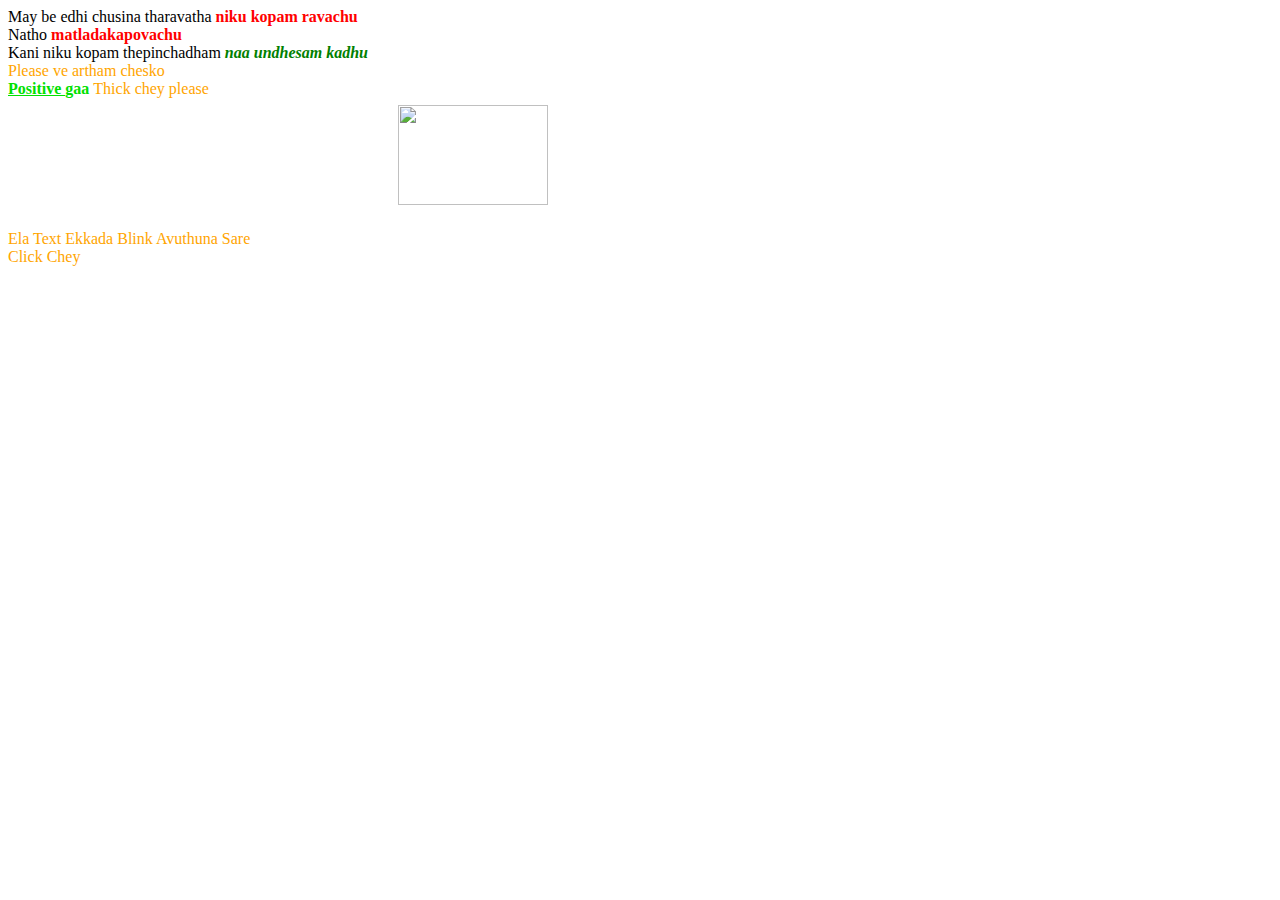
==== index.html @ cbca2bbd "Add files via upload" ====
<!DOCTYPE html>
<html>
<head>
	<meta charset="utf-8">
	<meta name="viewport" content="width=device-width, initial-scale=1">
	<title>Please Kopadaku</title>
	<link rel="stylesheet" href="Birthday.css" />
</head>
<body link="goldenyellow" alink="goldenyellow" vlink="goldenyellow">
	<div id="Font" align="centre">
	May be edhi chusina tharavatha <font color="red"> <b> niku kopam ravachu</b> </font> <br>Natho <font color="red"> <b>matladakapovachu </b> </font> <br> Kani niku kopam thepinchadham <font color="green"> <b> <i> naa undhesam kadhu </i> </b> 
	</font> <br> <font color="orange"> Please ve artham chesko <font> <br> <font id="line" color="goldenyellow" > <b> <a href="#" class="blink">Positive </a> gaa </b> </font> Thick chey please
    </div>
    <img src="D:\554 HTML\Prend\Image\up arrow.png" height="100px" width="150px" hspace="390px" vspace="7px">
    <div id="Caption"><font > <br> Ela Text Ekkada Blink Avuthuna Sare <br>
    	Click Chey </font></div>

</body>
</html>
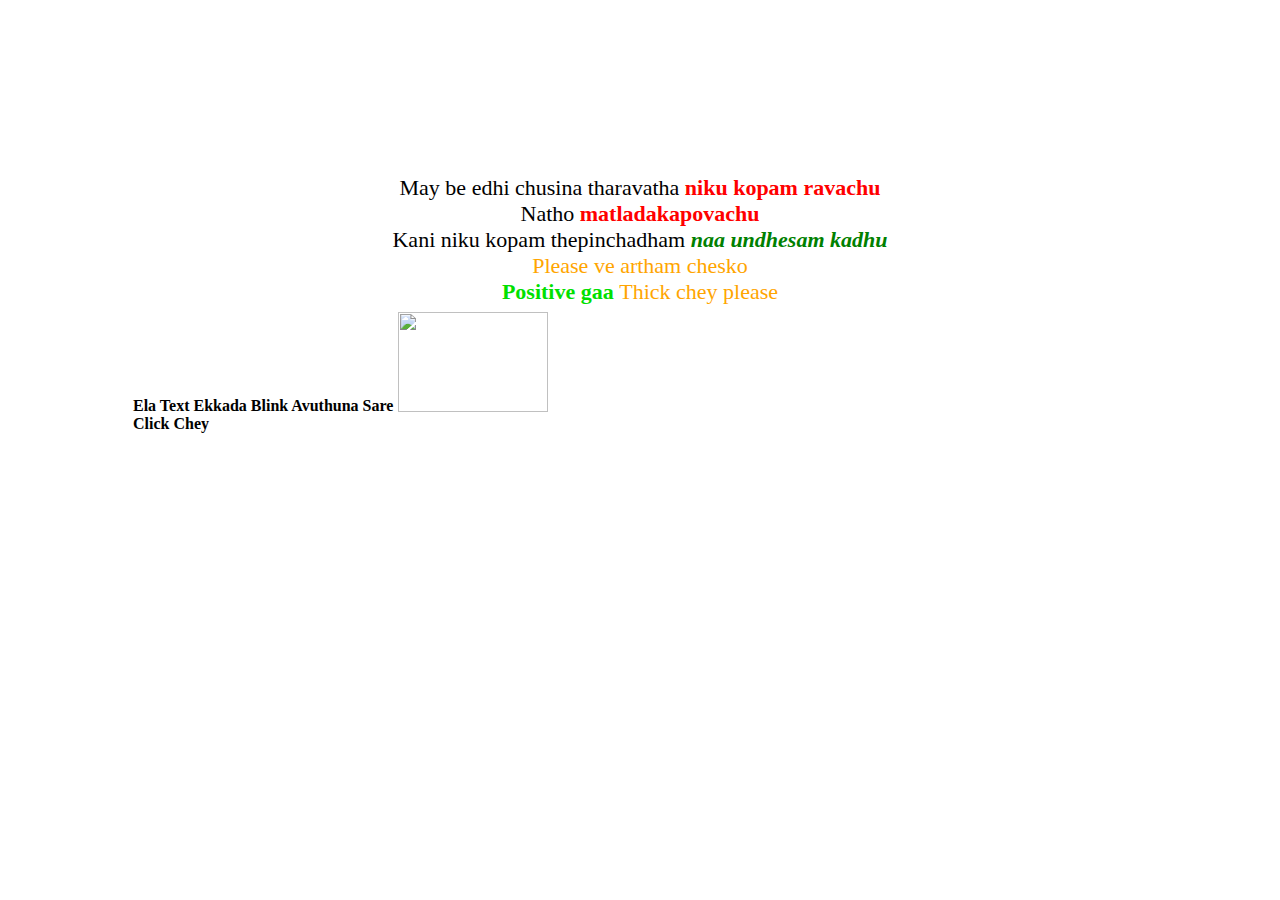
==== commit ad36e210: "Update index.html" ====
--- a/index.html
+++ b/index.html
@@ -5,6 +5,22 @@
 	<meta name="viewport" content="width=device-width, initial-scale=1">
 	<title>Please Kopadaku</title>
 	<link rel="stylesheet" href="Birthday.css" />
+	<script>
+  var userAgent;
+
+  (function() {
+
+    userAgent = navigator.userAgent.toLowerCase();
+
+    if (typeof orientation !== 'undefined' || userAgent.indexOf('mobile') >= 0); {
+      alert('open in desktop');
+    } else {
+      document.body.innerHTML = 'your HTML as a string here';
+    }
+
+  })();
+
+</script>
 </head>
 <body link="goldenyellow" alink="goldenyellow" vlink="goldenyellow">
 	<div id="Font" align="centre">
@@ -16,4 +32,4 @@
     	Click Chey </font></div>
 
 </body>
-</html>+</html>
--- a/Birthday.css
+++ b/Birthday.css
@@ -0,0 +1,63 @@
+#birthdayCard {
+  background: pink;
+  color: #111111;
+  width: 25%;
+  min-width: 300px;
+  border: 8px solid deeppink;
+  border-left: 10px solid #DD0000;
+  margin-left: 550px;
+  margin-top: 100px;
+  padding: 20px;
+}
+
+.redText {
+  color: #CC0000;
+}
+
+.signature {
+  text-align: right;
+}
+
+strong {
+  font-size: large;
+  color: #CC0000;
+}
+
+#Font {
+  font-size: 22px;
+  text-align: center;
+  text-justify: inter-word;
+  margin-top: 175px;
+  text-decoration: none;
+
+}
+
+a {
+  text-decoration: none;
+
+}
+
+.blink {
+                animation: blinker 1.5s linear infinite;
+            }
+            @keyframes blinker {
+                50% {
+                    opacity: 0;
+                }
+            }
+
+#Caption {
+  text-justify: inter-word;
+  font-weight: bold;
+  color: black;
+  text-align: justify;
+  margin-left: 125px;
+  margin-top: -40px;
+}
+
+.image {
+
+  margin-left: 225px;
+  margin-top: -13px;
+
+}
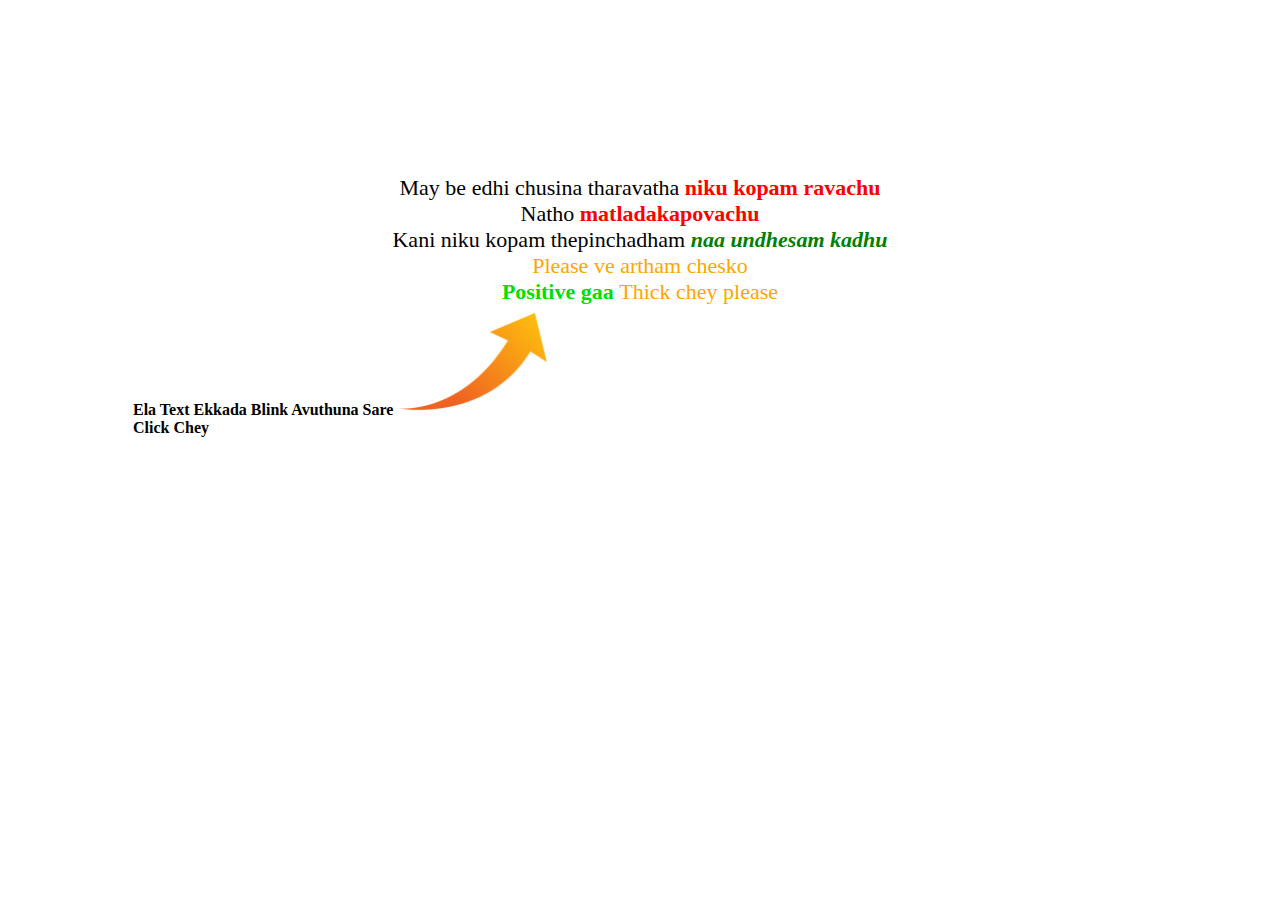
==== commit f480bfbe: "Update index.html" ====
--- a/index.html
+++ b/index.html
@@ -5,29 +5,13 @@
 	<meta name="viewport" content="width=device-width, initial-scale=1">
 	<title>Please Kopadaku</title>
 	<link rel="stylesheet" href="Birthday.css" />
-	<script>
-  var userAgent;
-
-  (function() {
-
-    userAgent = navigator.userAgent.toLowerCase();
-
-    if (typeof orientation !== 'undefined' || userAgent.indexOf('mobile') >= 0); {
-      alert('open in desktop');
-    } else {
-      document.body.innerHTML = 'your HTML as a string here';
-    }
-
-  })();
-
-</script>
 </head>
 <body link="goldenyellow" alink="goldenyellow" vlink="goldenyellow">
 	<div id="Font" align="centre">
 	May be edhi chusina tharavatha <font color="red"> <b> niku kopam ravachu</b> </font> <br>Natho <font color="red"> <b>matladakapovachu </b> </font> <br> Kani niku kopam thepinchadham <font color="green"> <b> <i> naa undhesam kadhu </i> </b> 
-	</font> <br> <font color="orange"> Please ve artham chesko <font> <br> <font id="line" color="goldenyellow" > <b> <a href="#" class="blink">Positive </a> gaa </b> </font> Thick chey please
+	</font> <br> <font color="orange"> Please ve artham chesko <font> <br> <font id="line" color="goldenyellow" > <b> <a href="HappyBirthday.html" class="blink">Positive </a> gaa </b> </font> Thick chey please
     </div>
-    <img src="D:\554 HTML\Prend\Image\up arrow.png" height="100px" width="150px" hspace="390px" vspace="7px">
+    <img src="Image\0.png" height="100px" width="150px" hspace="390px" vspace="7px">
     <div id="Caption"><font > <br> Ela Text Ekkada Blink Avuthuna Sare <br>
     	Click Chey </font></div>
 
--- a/Birthday.css
+++ b/Birthday.css
@@ -61,3 +61,12 @@
   margin-top: -13px;
 
 }
+
+#Explain {
+  font-size: 22px;
+  text-align: center;
+  text-justify: inter-word;
+  margin-top: 80px;
+  text-decoration: none;
+
+}